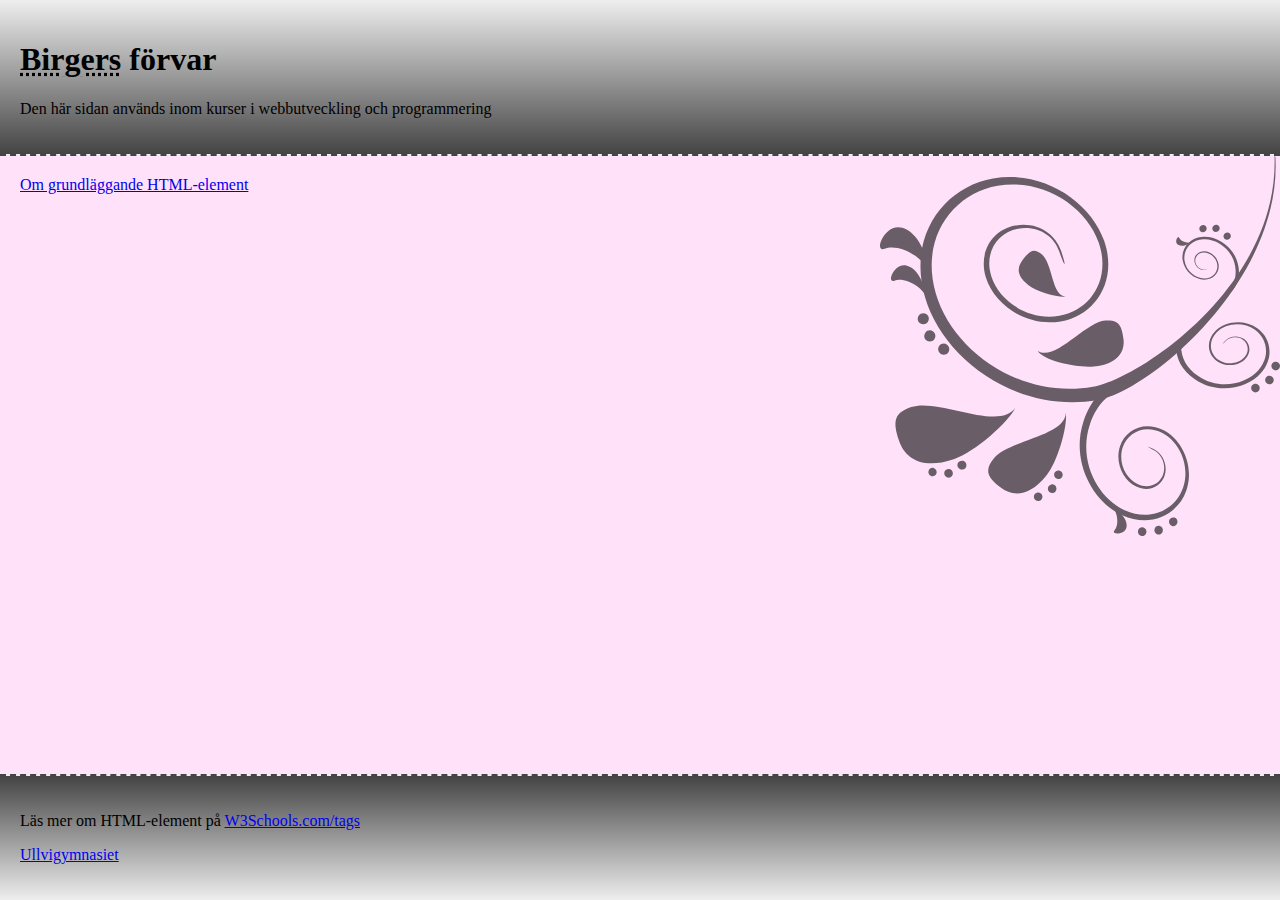
==== index.html @ 817e808d "Ny index" ====
<!DOCTYPE html>
<html lang="sv">
    <head>
        <meta charset="utf-8">
        <title>Birgers förvar</title>
        <link rel="stylesheet" href="birgere.css">
    </head>
    <body>
        <header>
            <h1><abbr title="Lärare på Ullvigymnasiet i Köping">Birgers</abbr> förvar</h1>
            <p>Den här sidan används inom kurser i webbutveckling och programmering</p>
        </header>
        <main>
            <a href="grundtaggar.html">Om grundläggande HTML-element</a>
        </main>
        <footer>
            <p>Läs mer om HTML-element på 
                <a href="https://www.w3schools.com/tags/default.asp">W3Schools.com/tags</a></p>
            <p><a href="http://ullvigymnasiet.se">Ullvigymnasiet</a></p>
        </footer>
        
    </body>
</html>
---- birgere.css ----
body {
    display: flex;
    min-height: 100vh;
    flex-direction: column;
    margin:0;
}

header{
    padding:20px;
    background: linear-gradient(#eee, #444);
    border-bottom:2px dashed #444;
}

main {
    flex: 1;
    padding: 20px;
    background: #FFE1F9 url("img/ranka.svg") right top no-repeat;
}

footer{
    border-top:2px dashed #444;
    background: linear-gradient(#444, #eee);
    padding:20px;
}

@media screen and (max-width: 800px){
    main{
        background-size: 40%;
    }
    
}
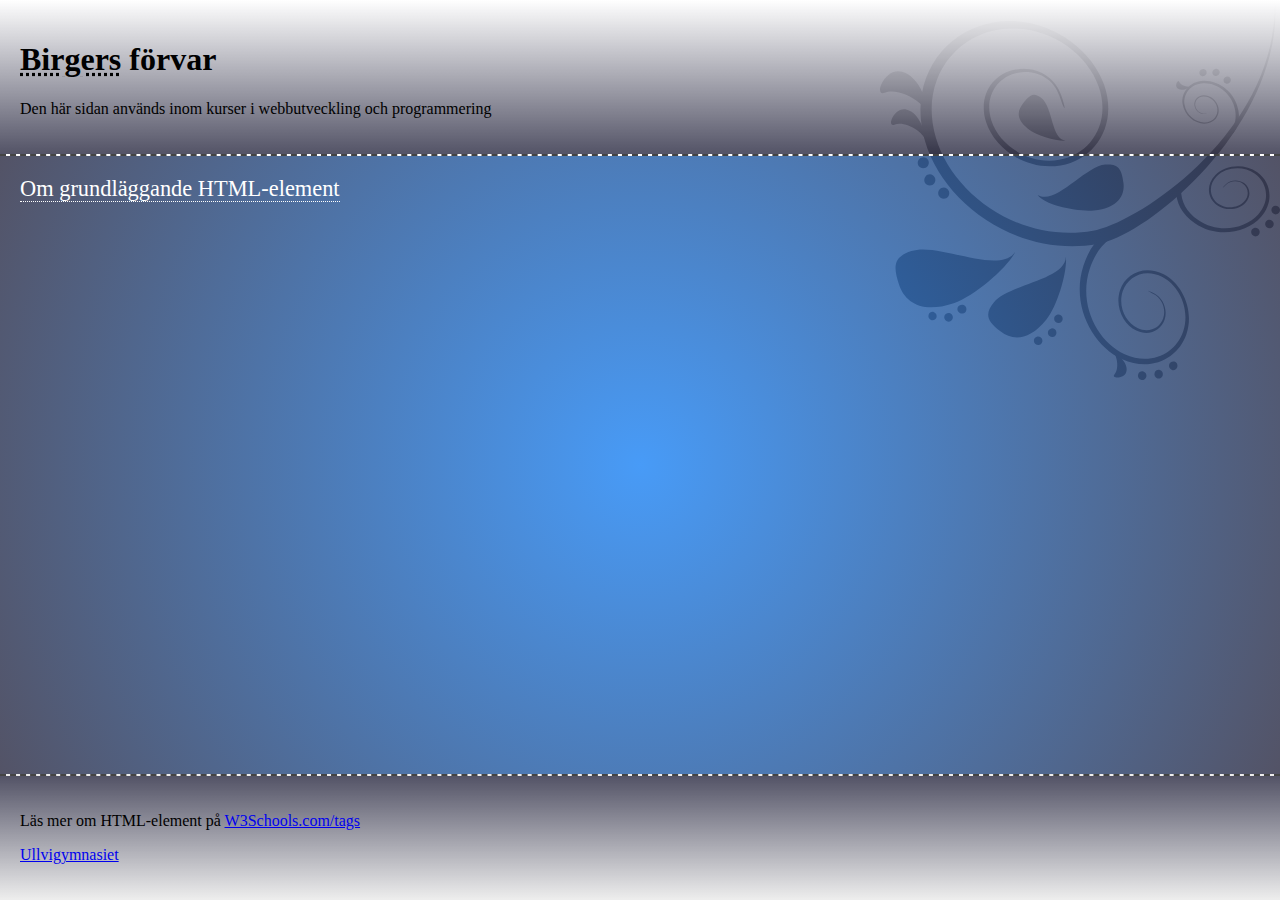
==== commit 06f8181b: "Logga borttagen" ====
--- a/index.html
+++ b/index.html
@@ -2,6 +2,7 @@
 <html lang="sv">
     <head>
         <meta charset="utf-8">
+        <meta name="viewport" content="width=device-width, initial-scale=1">
         <title>Birgers förvar</title>
         <link rel="stylesheet" href="birgere.css">
     </head>
@@ -11,6 +12,7 @@
             <p>Den här sidan används inom kurser i webbutveckling och programmering</p>
         </header>
         <main>
+            
             <a href="grundtaggar.html">Om grundläggande HTML-element</a>
         </main>
         <footer>
--- a/birgere.css
+++ b/birgere.css
@@ -3,29 +3,39 @@
     min-height: 100vh;
     flex-direction: column;
     margin:0;
+    background: url("img/ranka.svg") right top no-repeat;
 }
 
 header{
     padding:20px;
-    background: linear-gradient(#eee, #444);
+    background: linear-gradient(#fff, rgba(40,40,64,0.8));
     border-bottom:2px dashed #444;
 }
 
 main {
     flex: 1;
     padding: 20px;
-    background: #FFE1F9 url("img/ranka.svg") right top no-repeat;
+    /*background: #FFE1F9 url("img/ranka.svg") right top no-repeat;*/
+    background: radial-gradient(circle, rgba(26,130,245,0.8), rgba(40,40,64,0.8));
+    color:#fff;
+    font-size: 1.4em;
+}
+main a{
+    color:#fff;
+    text-decoration: none;
+    border-bottom:1px dotted #fff;
 }
 
 footer{
     border-top:2px dashed #444;
-    background: linear-gradient(#444, #eee);
+    background: linear-gradient(rgba(40,40,64,0.8), #eee);
     padding:20px;
 }
 
 @media screen and (max-width: 800px){
     main{
-        background-size: 40%;
+        background-size: 25%;
+        font-size:120%;
     }
     
 }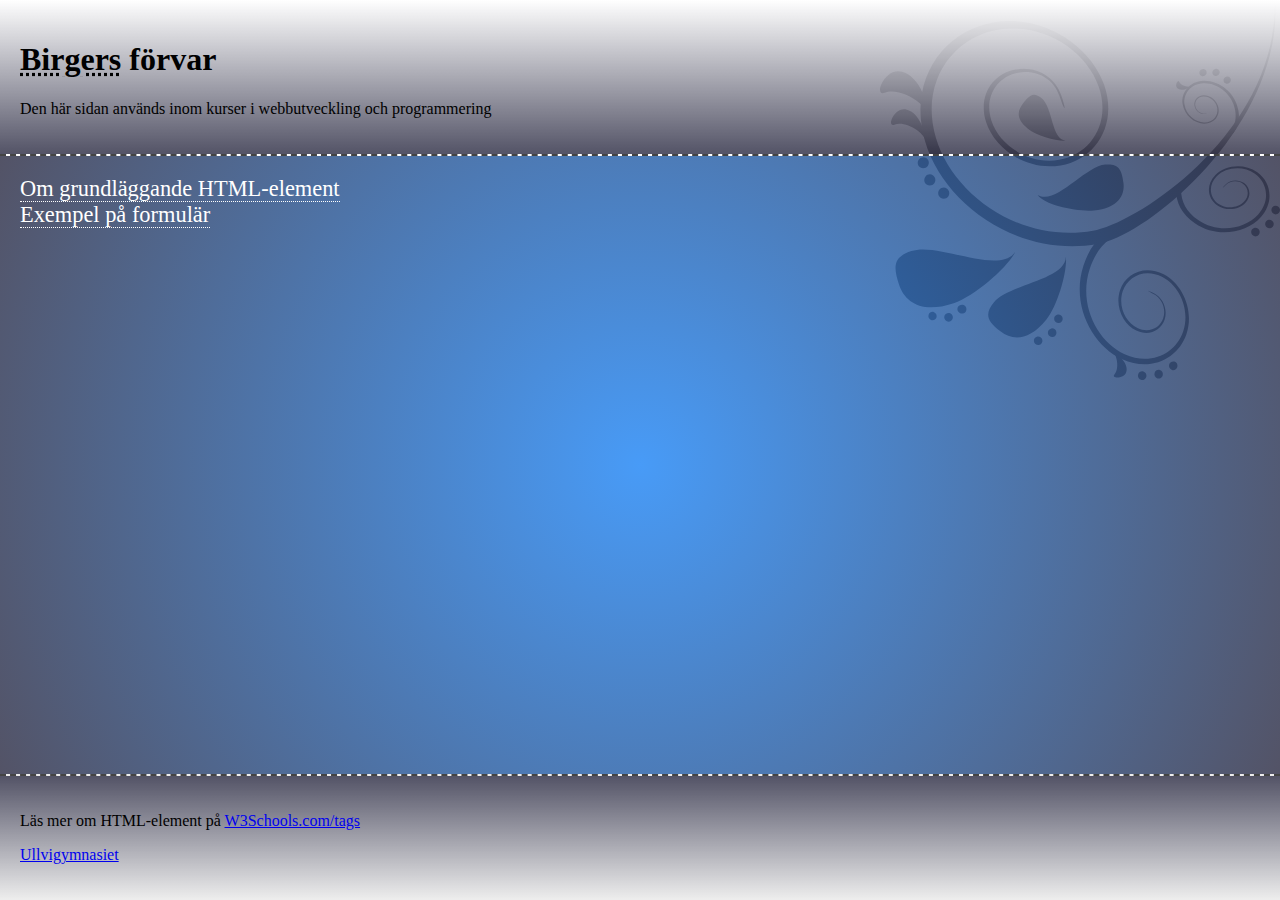
==== commit c9f4993f: "Forumulärexempel" ====
--- a/index.html
+++ b/index.html
@@ -13,7 +13,8 @@
         </header>
         <main>
             
-            <a href="grundtaggar.html">Om grundläggande HTML-element</a>
+            <a href="grundtaggar.html">Om grundläggande HTML-element</a><br>
+            <a href="formular.html">Exempel på formulär</a>
         </main>
         <footer>
             <p>Läs mer om HTML-element på 
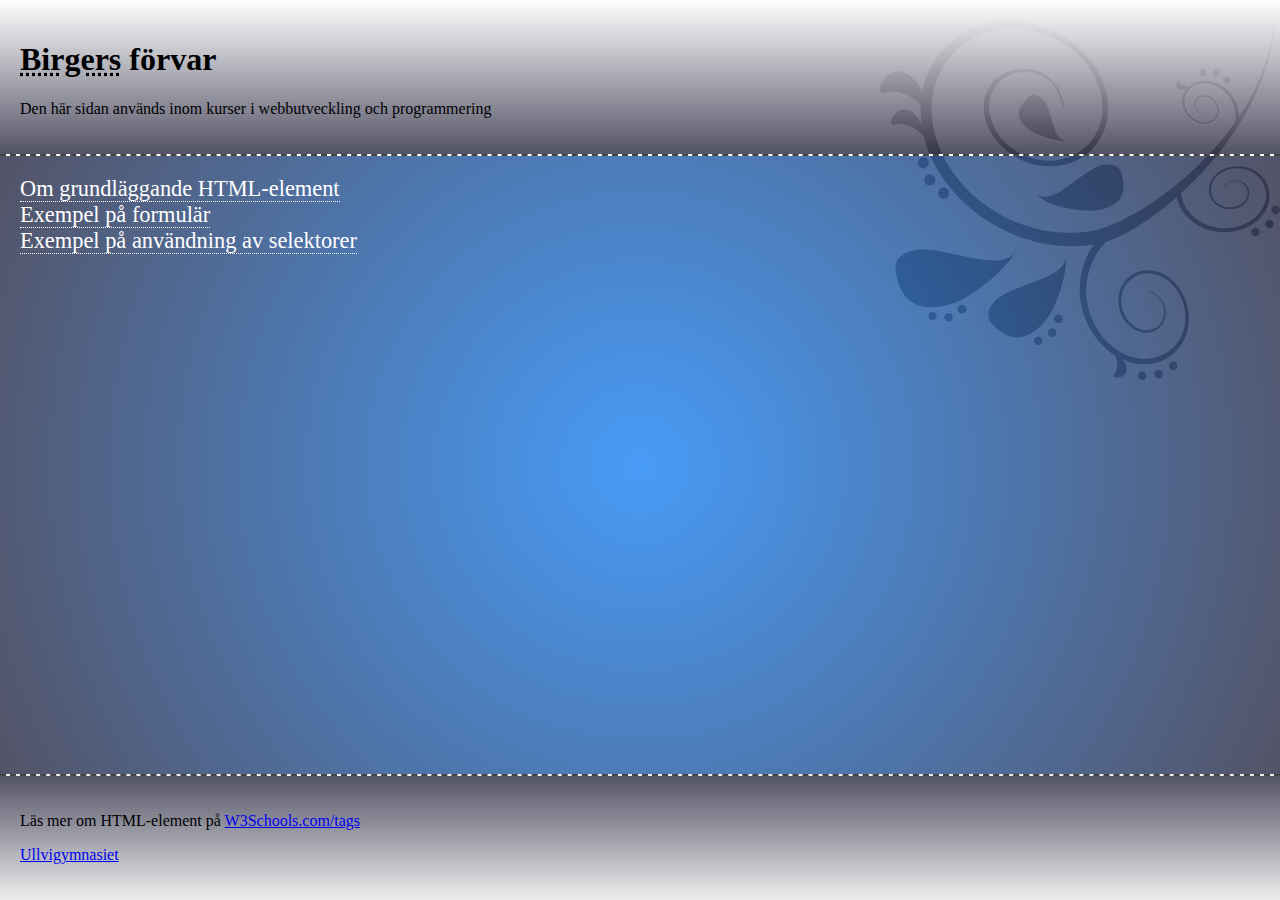
==== commit 2354b03d: "Indexuppdatering" ====
--- a/index.html
+++ b/index.html
@@ -14,7 +14,9 @@
         <main>
             
             <a href="grundtaggar.html">Om grundläggande HTML-element</a><br>
-            <a href="formular.html">Exempel på formulär</a>
+            <a href="formular.html">Exempel på formulär</a><br>
+            <a href="tag-id-class.html">Exempel på användning av selektorer</a><br>
+            
         </main>
         <footer>
             <p>Läs mer om HTML-element på 
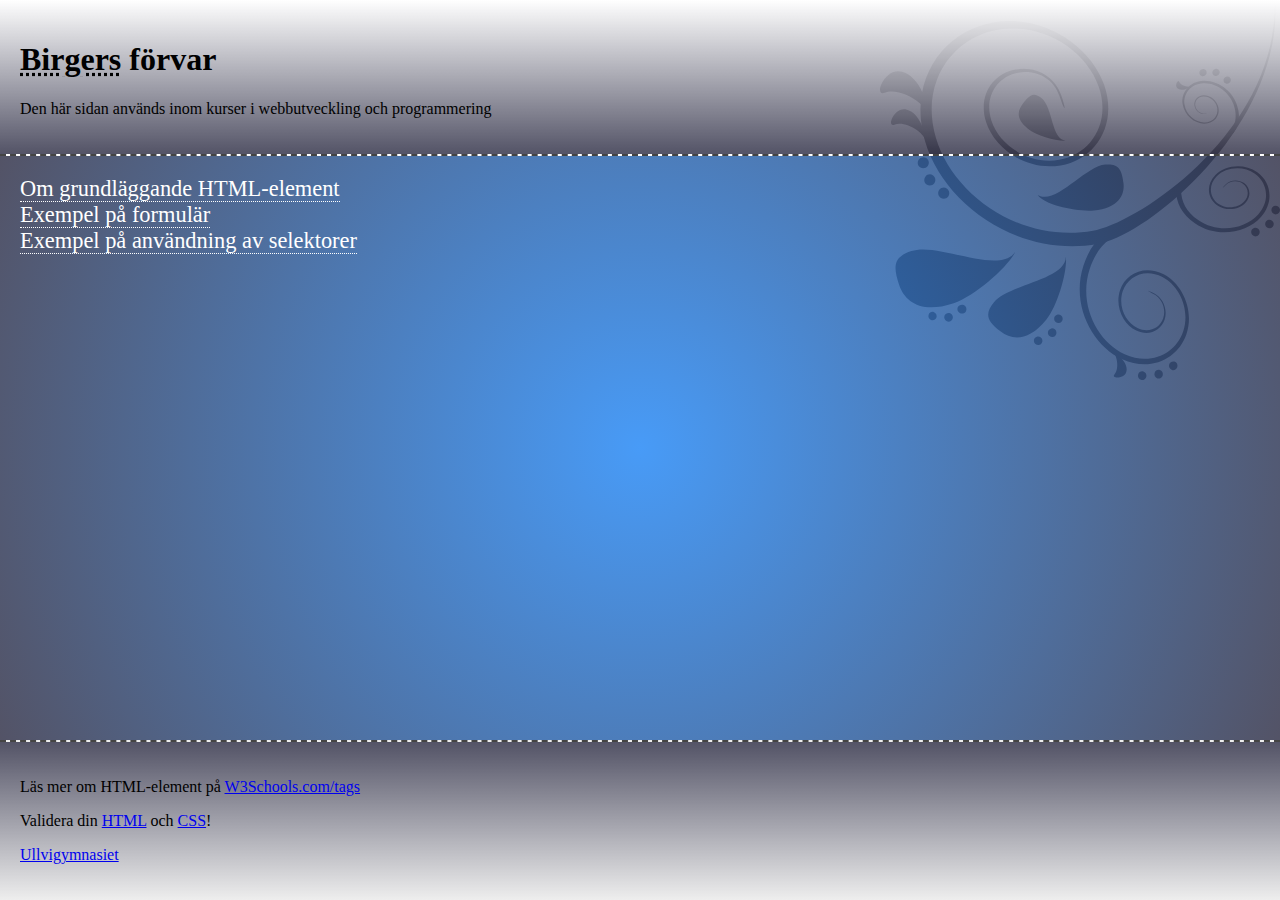
==== commit 0c44d2a3: "Valideringslänkar" ====
--- a/index.html
+++ b/index.html
@@ -20,8 +20,14 @@
         </main>
         <footer>
             <p>Läs mer om HTML-element på 
-                <a href="https://www.w3schools.com/tags/default.asp">W3Schools.com/tags</a></p>
-            <p><a href="http://ullvigymnasiet.se">Ullvigymnasiet</a></p>
+                <a href="https://www.w3schools.com/tags/default.asp">W3Schools.com/tags</a>
+            </p>
+            <p>
+                Validera din <a href="https://validator.w3.org/">HTML</a> och <a href="http://jigsaw.w3.org/css-validator/">CSS</a>!
+            </p>
+            <p>
+                <a href="http://ullvigymnasiet.se">Ullvigymnasiet</a>
+            </p>
         </footer>
         
     </body>
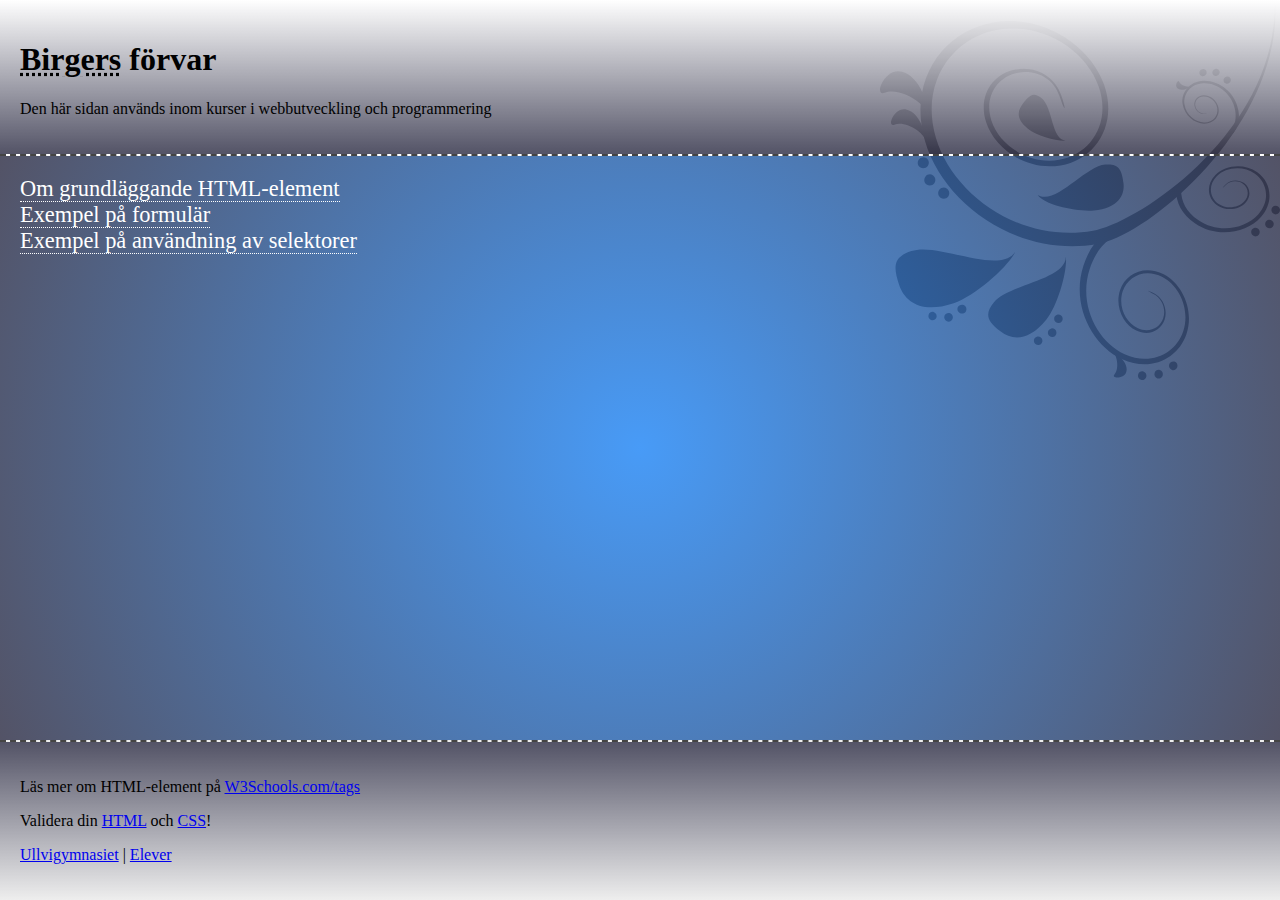
==== commit b928cc5d: "Indexuppdatering" ====
--- a/index.html
+++ b/index.html
@@ -27,6 +27,7 @@
             </p>
             <p>
                 <a href="http://ullvigymnasiet.se">Ullvigymnasiet</a>
+                 | <a href="elever/index.html">Elever</a>
             </p>
         </footer>
         
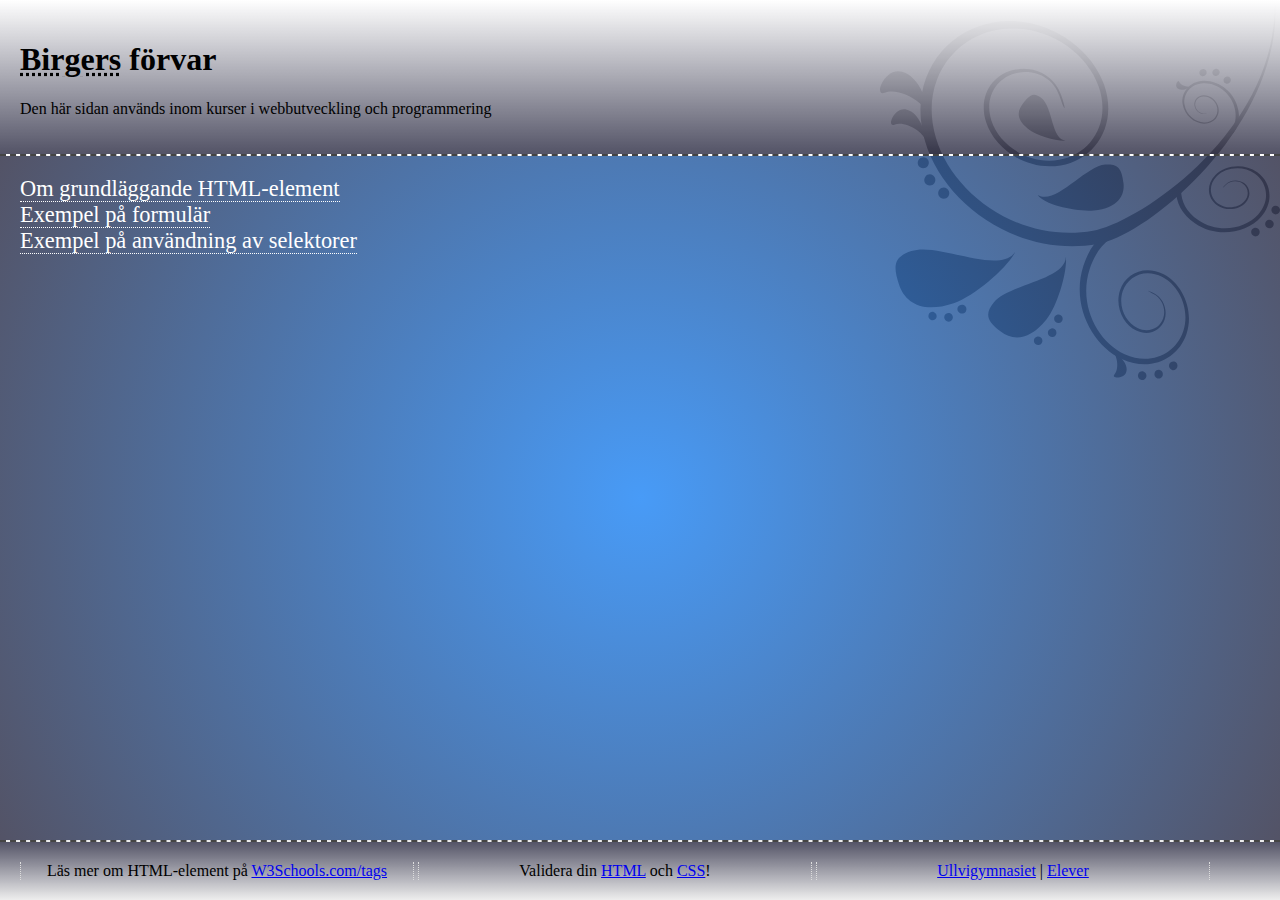
==== commit 3cb38d35: "Ny elev o uppgifter" ====
--- a/index.html
+++ b/index.html
@@ -19,16 +19,16 @@
             
         </main>
         <footer>
-            <p>Läs mer om HTML-element på 
+            <div>Läs mer om HTML-element på 
                 <a href="https://www.w3schools.com/tags/default.asp">W3Schools.com/tags</a>
-            </p>
-            <p>
+            </div>
+            <div>
                 Validera din <a href="https://validator.w3.org/">HTML</a> och <a href="http://jigsaw.w3.org/css-validator/">CSS</a>!
-            </p>
-            <p>
+            </div>
+            <div>
                 <a href="http://ullvigymnasiet.se">Ullvigymnasiet</a>
                  | <a href="elever/index.html">Elever</a>
-            </p>
+            </div>
         </footer>
         
     </body>
--- a/birgere.css
+++ b/birgere.css
@@ -25,11 +25,23 @@
     text-decoration: none;
     border-bottom:1px dotted #fff;
 }
+main a:hover{
+    border-bottom:0px dotted #fff;
+    background-color: rgba(26,130,245,0.3);
+}
 
 footer{
     border-top:2px dashed #444;
     background: linear-gradient(rgba(40,40,64,0.8), #eee);
     padding:20px;
+}
+footer div{
+    display: inline-block;
+    width:30%;
+    border-left: 1px dotted #ddd;
+    border-right: 1px dotted #ddd;
+    padding:0 10px;
+    text-align: center;
 }
 
 @media screen and (max-width: 800px){
